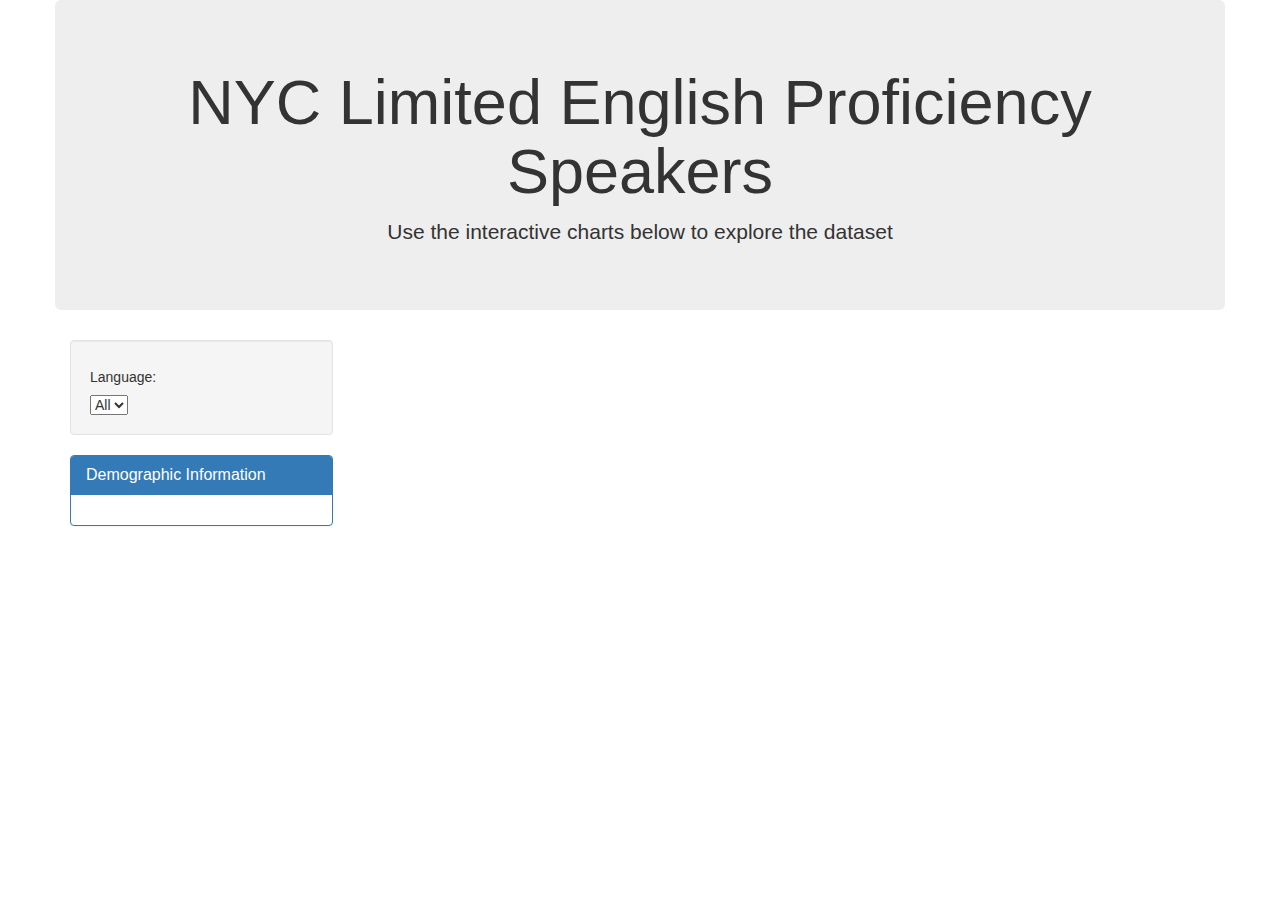
==== index.html @ 81fabc45 "sunburst changes" ====
<!DOCTYPE html>
<html lang="en">

<head>
  <meta charset="UTF-8">
  <meta name="viewport" content="width=device-width, initial-scale=1.0">
  <meta http-equiv="X-UA-Compatible" content="ie=edge">
  <title>NYC Limited English Proficiency Speakers</title>
  <link rel="stylesheet" href="https://maxcdn.bootstrapcdn.com/bootstrap/3.3.7/css/bootstrap.min.css">
</head>

<body>

  <div class="container">
    <div class="row">
      <div class="col-md-12 jumbotron text-center">
        <h1>NYC Limited English Proficiency Speakers</h1>
        <p>Use the interactive charts below to explore the dataset</p>
      </div>
    </div>
    <div class="row">
      <div class="col-md-3">
        <div class="well">
          <h5>Language:</h5>
          <select id="selDataset"><option>All</option></select>
        </div>
        <div class="panel panel-primary">
          <div class="panel-heading">
            <h3 class="panel-title">Demographic Information</h3>
          </div>
          <div id="sample-metadata" class="panel-body"></div>
        </div>
      </div>
      <div class="col-md-9">
        <div id="sunburst"></div>
      </div>
    </div>
    <div class="row">
      <div class="col-md-12">
        <div id="map"></div>
      </div>
    </div>
  </div>

  <script src="https://d3js.org/d3.v5.min.js"></script>
  <script src="https://cdn.plot.ly/plotly-latest.min.js"></script>
  <!-- <script src="static/js/map.js"></script> -->
  <script src="static/js/sunburst.js"></script>
  
</body>

</html>
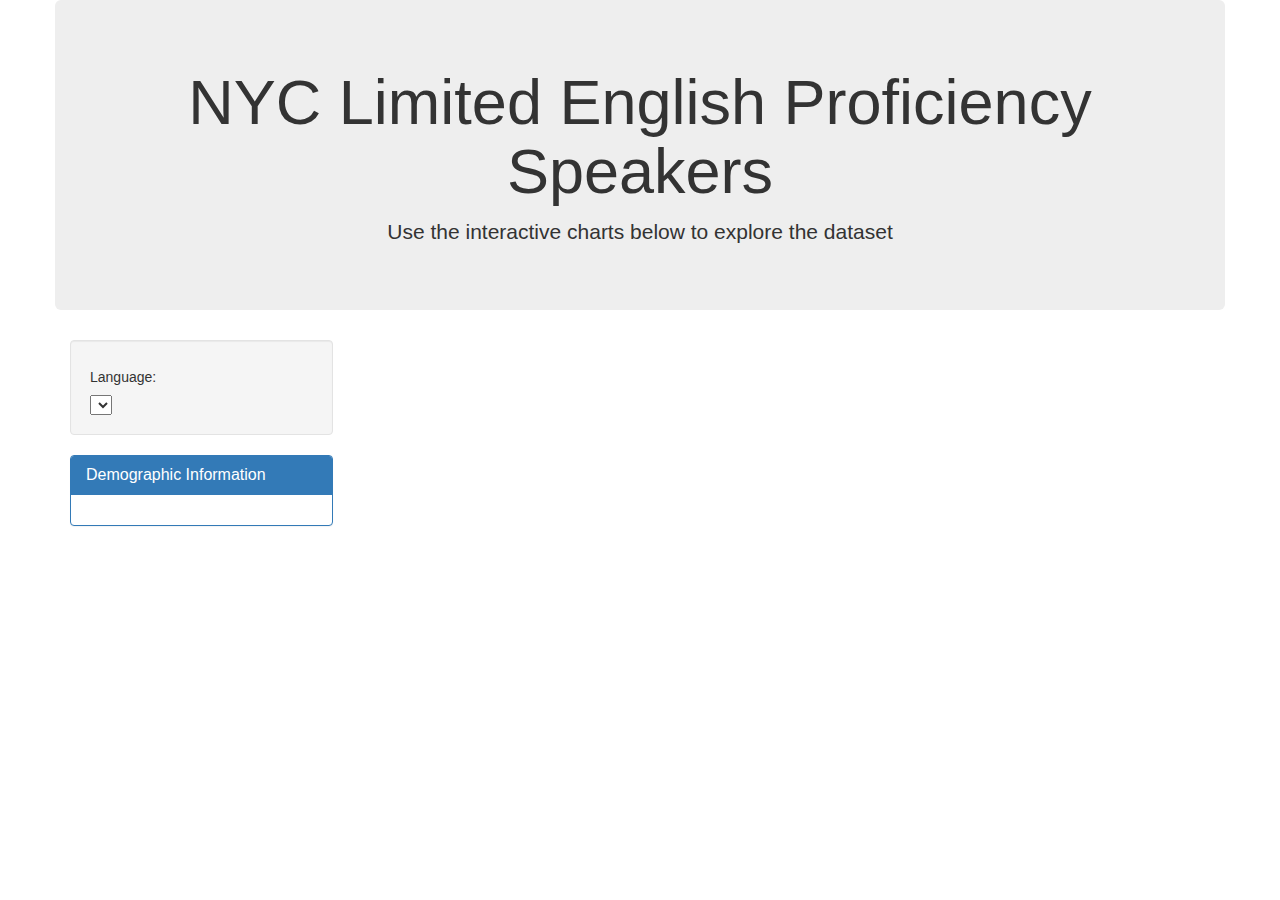
==== commit 638f8373: "created menu, needs polishing" ====
--- a/index.html
+++ b/index.html
@@ -22,7 +22,8 @@
       <div class="col-md-3">
         <div class="well">
           <h5>Language:</h5>
-          <select id="selDataset"><option>All</option></select>
+          <!-- <select id="selDataset"><option>All</option></select> -->
+          <select id="selDataset" onchange="optionChanged(this.value)"></select>
         </div>
         <div class="panel panel-primary">
           <div class="panel-heading">
@@ -45,7 +46,9 @@
   <script src="https://d3js.org/d3.v5.min.js"></script>
   <script src="https://cdn.plot.ly/plotly-latest.min.js"></script>
   <!-- <script src="static/js/map.js"></script> -->
-  <script src="static/js/sunburst.js"></script>
+  <!-- <script src="static/js/sunburst.js"></script> -->
+  <script src="static/js/dropDownMenu.js"></script>
+
   
 </body>
 
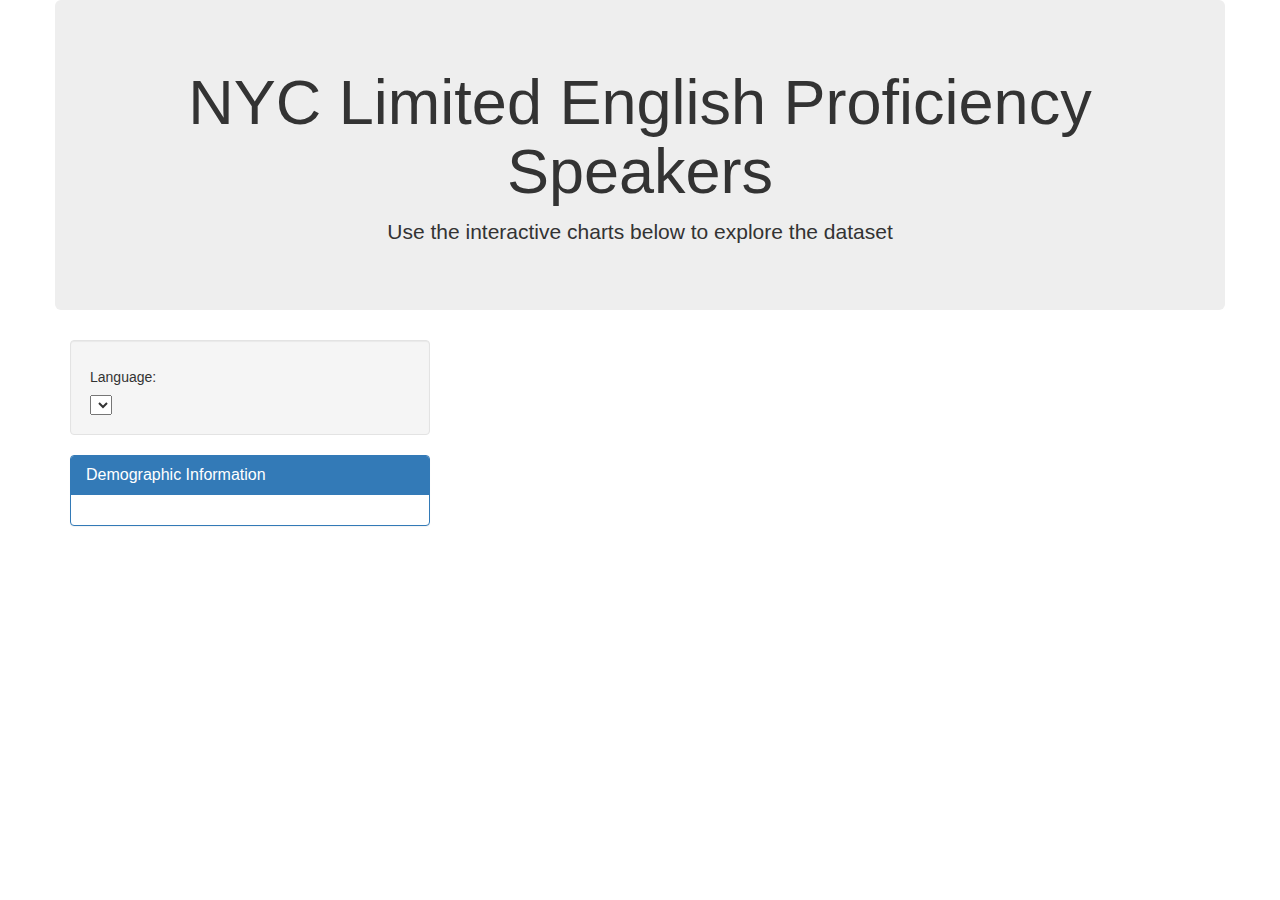
==== commit e7385966: "Language filter working" ====
--- a/index.html
+++ b/index.html
@@ -19,10 +19,9 @@
       </div>
     </div>
     <div class="row">
-      <div class="col-md-3">
+      <div class="col-md-4">
         <div class="well">
           <h5>Language:</h5>
-          <!-- <select id="selDataset"><option>All</option></select> -->
           <select id="selDataset" onchange="optionChanged(this.value)"></select>
         </div>
         <div class="panel panel-primary">
@@ -32,7 +31,7 @@
           <div id="sample-metadata" class="panel-body"></div>
         </div>
       </div>
-      <div class="col-md-9">
+      <div class="col-md-8">
         <div id="sunburst"></div>
       </div>
     </div>
@@ -46,7 +45,7 @@
   <script src="https://d3js.org/d3.v5.min.js"></script>
   <script src="https://cdn.plot.ly/plotly-latest.min.js"></script>
   <!-- <script src="static/js/map.js"></script> -->
-  <!-- <script src="static/js/sunburst.js"></script> -->
+  <script src="static/js/sunburst.js"></script>
   <script src="static/js/dropDownMenu.js"></script>
 
   
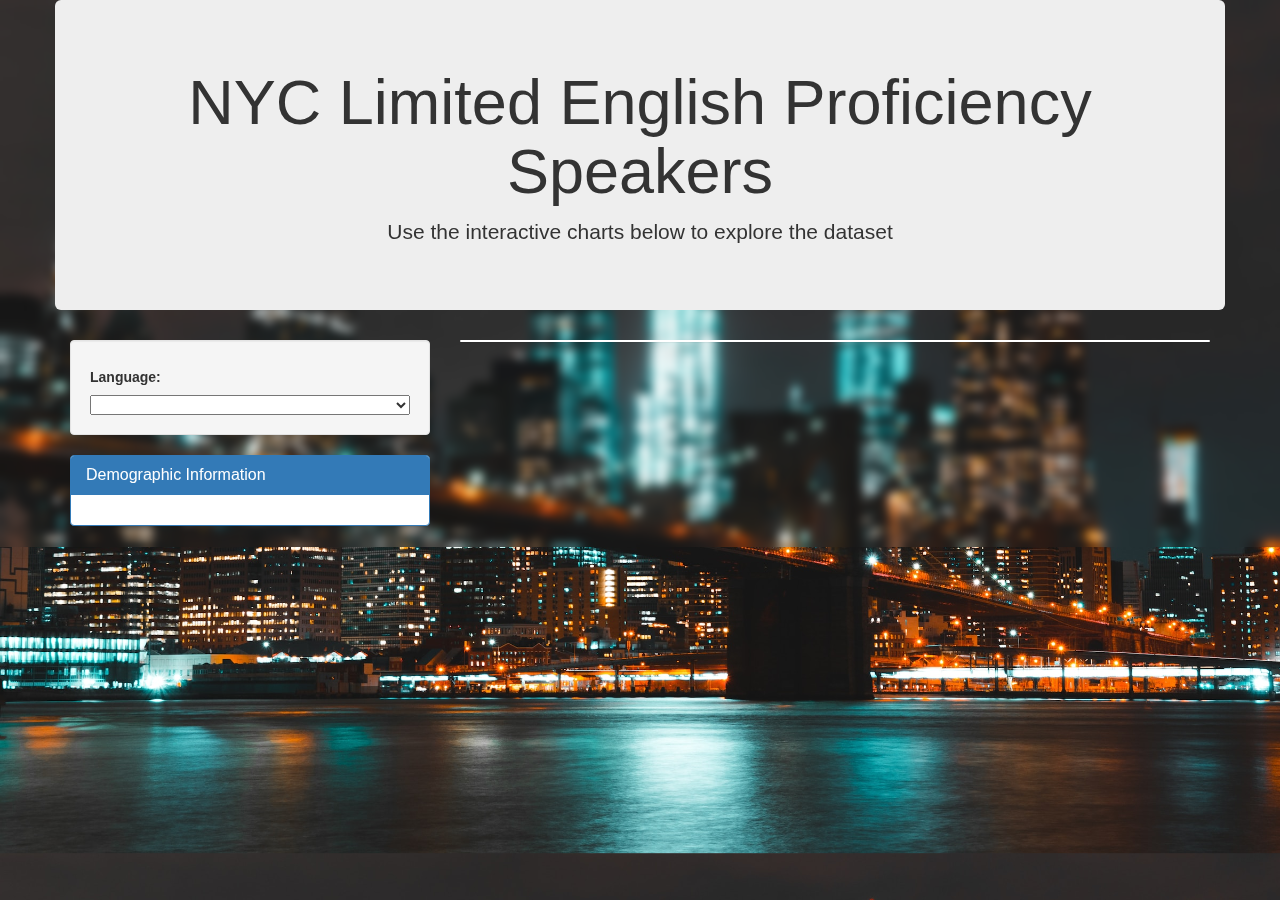
==== commit 0f1e96f0: "styles.css and demographic box working" ====
--- a/index.html
+++ b/index.html
@@ -6,7 +6,9 @@
   <meta name="viewport" content="width=device-width, initial-scale=1.0">
   <meta http-equiv="X-UA-Compatible" content="ie=edge">
   <title>NYC Limited English Proficiency Speakers</title>
+  <link rel="stylesheet" type="text/css" href="static/css/styles.css" /> 
   <link rel="stylesheet" href="https://maxcdn.bootstrapcdn.com/bootstrap/3.3.7/css/bootstrap.min.css">
+  
 </head>
 
 <body>
@@ -21,7 +23,7 @@
     <div class="row">
       <div class="col-md-4">
         <div class="well">
-          <h5>Language:</h5>
+          <h5 class="demo_header">Language:</h5>
           <select id="selDataset" onchange="optionChanged(this.value)"></select>
         </div>
         <div class="panel panel-primary">
@@ -32,7 +34,7 @@
         </div>
       </div>
       <div class="col-md-8">
-        <div id="sunburst"></div>
+        <div id="sunburst" class="panel"></div>
       </div>
     </div>
     <div class="row">
@@ -44,7 +46,8 @@
 
   <script src="https://d3js.org/d3.v5.min.js"></script>
   <script src="https://cdn.plot.ly/plotly-latest.min.js"></script>
-  <!-- <script src="static/js/map.js"></script> -->
+  <script src="static/js/map.js"></script>
+  <script src="static/js/demoBox.js"></script>
   <script src="static/js/sunburst.js"></script>
   <script src="static/js/dropDownMenu.js"></script>
 
--- a/static/css/styles.css
+++ b/static/css/styles.css
@@ -0,0 +1,33 @@
+.demo_header {
+    font-weight: bold;
+}
+
+.demo_info {
+    color: #176F6A;
+    margin:0;
+}
+
+body{
+    background: url("../../images/nyc_bg.jpg");
+    background-size: cover;
+    background-color: rgba(255, 255, 255, 0.5);
+    backdrop-filter: blur(5px);
+}
+
+#max{
+    height:1000px;
+}
+
+#same-height{
+    height:800px;
+}
+
+#selDataset{
+    width:100%
+}
+
+
+/* Foto de <a href="https://unsplash.com/@jonathanroger?utm_source=unsplash&utm_medium=referral&utm_content=creditCopyText">Jonathan Roger</a> en <a href="https://unsplash.com/es/fotos/LY1eyQMFeyo?utm_source=unsplash&utm_medium=referral&utm_content=creditCopyText">Unsplash</a>
+  
+
+https://unsplash.com/es/fotos/LY1eyQMFeyo */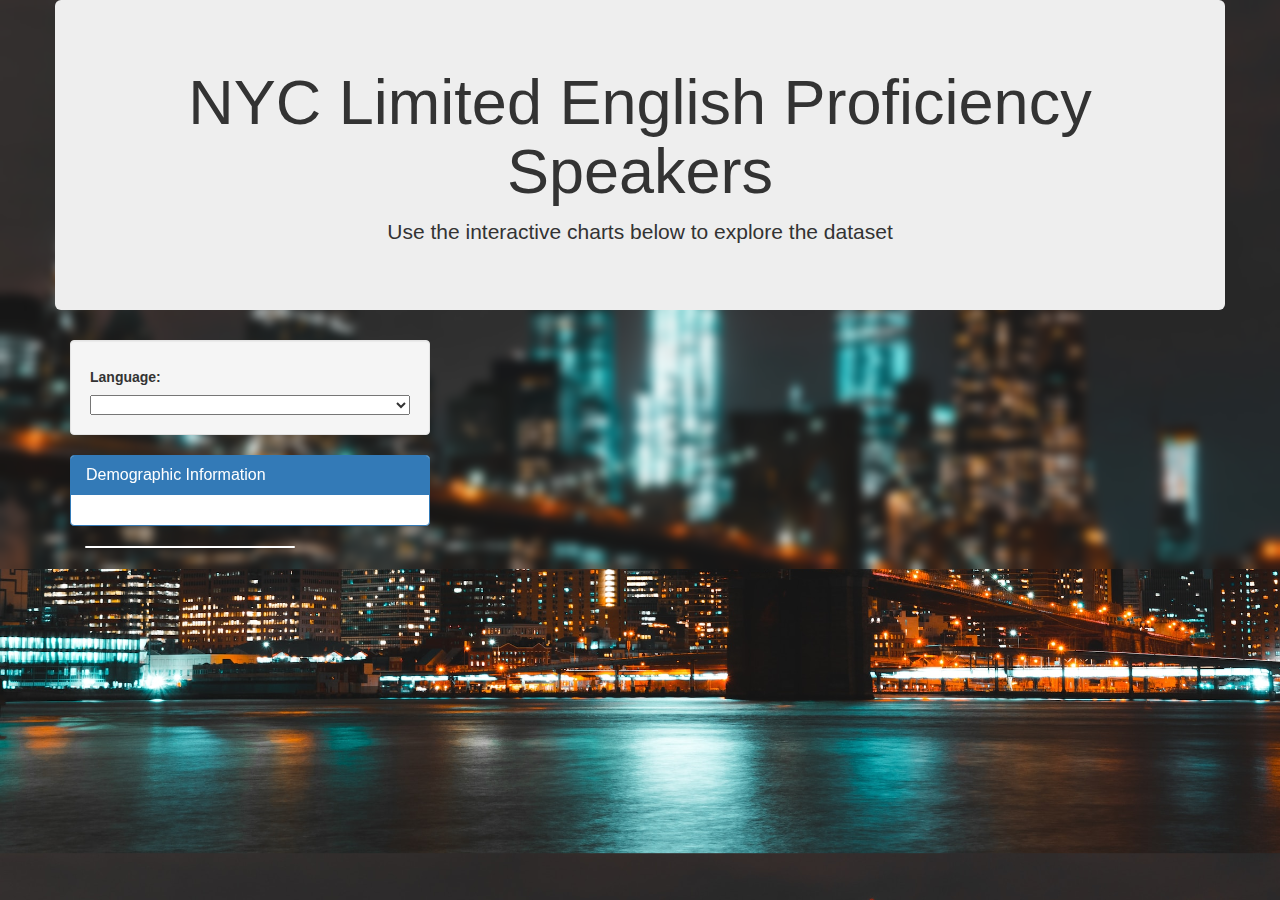
==== commit ae27dd31: "edited bargraph size and relocated it inside demobox" ====
--- a/index.html
+++ b/index.html
@@ -30,8 +30,10 @@
           <div class="panel-heading">
             <h3 class="panel-title">Demographic Information</h3>
           </div>
-          <div id="sample-metadata" class="panel-body"></div>
+          <div id="sample-metadata" class="panel-body"><div id = 'bar'></div></div>
         </div>
+        <div class="row">
+          <div id = 'bar'></div>
       </div>
       <div class="col-md-8">
         <div id="sunburst" class="panel"></div>
